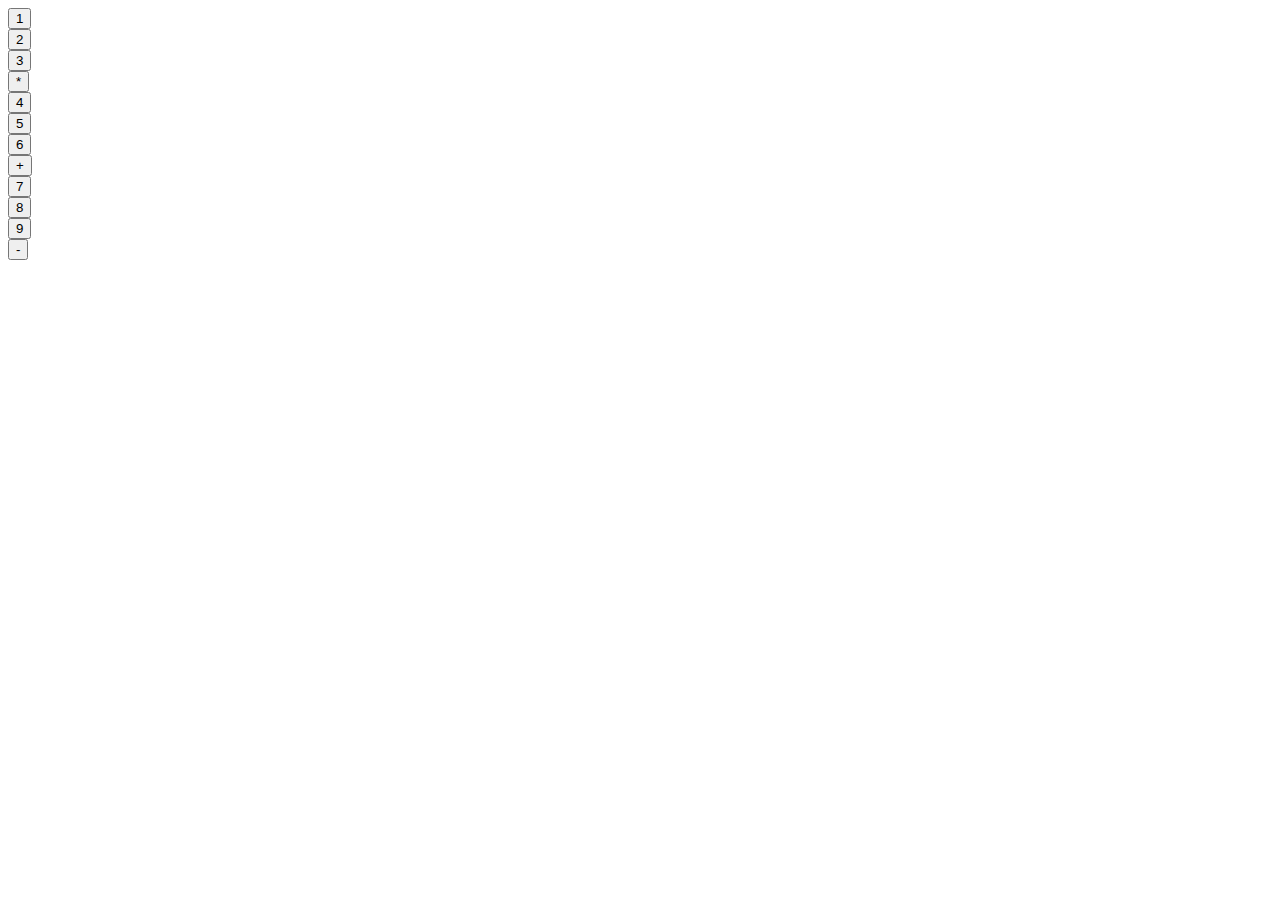
==== calculator/index.html @ 0dd35b08 "added index.html for calc project" ====
<!DOCTYPE html>
<html lang="en">

<head>
    <meta charset="UTF-8">
    <meta http-equiv="X-UA-Compatible" content="IE=edge">
    <meta name="viewport" content="width=device-width, initial-scale=1.0">
    <!-- CSS only -->
    <link href="https://cdn.jsdelivr.net/npm/bootstrap@5.2.0-beta1/dist/css/bootstrap.min.css" rel="stylesheet" integrity="sha384-0evHe/X+R7YkIZDRvuzKMRqM+OrBnVFBL6DOitfPri4tjfHxaWutUpFmBp4vmVor" crossorigin="anonymous">
    <link rel="stylesheet" href="style.css">
    <title>Document</title>
</head>
<div class="container-sm border">
    <div class="row">
        <div class="col-12 previous border"></div>
        <div class="col-12 current border"></div>
    </div>
    <div class="row">

        <div class="col-3"><button>1</button></div>
        <div class="col-3"><button>2</button></div>
        <div class="col-3"><button>3</button></div>
        <div class="col-3"><button>*</button></div>
        <div class="col-3"><button>4</button></div>
        <div class="col-3"><button>5</button></div>
        <div class="col-3"><button>6</button></div>
        <div class="col-3"><button>+</button></div>
        <div class="col-3"><button>7</button></div>
        <div class="col-3"><button>8</button></div>
        <div class="col-3"><button>9</button></div>
        <div class="col-3"><button>-</button></div>
    </div>
</div>

<body class="py-5">
    <script src="https://cdn.jsdelivr.net/npm/bootstrap@5.2.0-beta1/dist/js/bootstrap.bundle.min.js" integrity="sha384-pprn3073KE6tl6bjs2QrFaJGz5/SUsLqktiwsUTF55Jfv3qYSDhgCecCxMW52nD2" crossorigin="anonymous"></script>
</body>

</html>
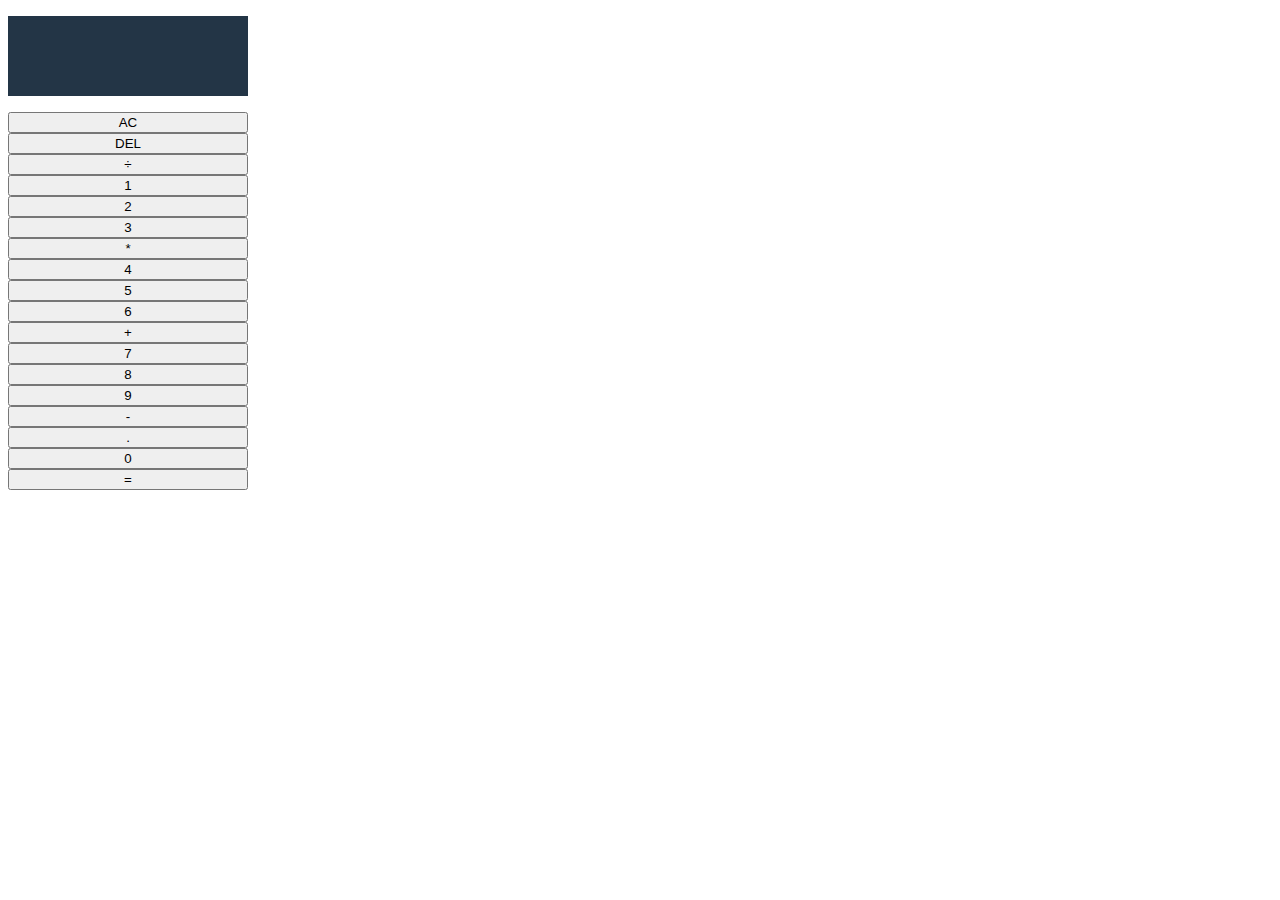
==== commit 647bc72c: "satisfactory apperance achieved" ====
--- a/calculator/index.html
+++ b/calculator/index.html
@@ -11,24 +11,30 @@
     <title>Document</title>
 </head>
 <div class="container-sm border">
-    <div class="row">
-        <div class="col-12 previous border"></div>
-        <div class="col-12 current border"></div>
+    <div class="row gx-1 screen">
+        <div class="col-12 previous"></div>
+        <div class="col-12 current"></div>
     </div>
-    <div class="row">
+    <div class="row gy-1 gx-1">
 
-        <div class="col-3"><button>1</button></div>
-        <div class="col-3"><button>2</button></div>
-        <div class="col-3"><button>3</button></div>
-        <div class="col-3"><button>*</button></div>
-        <div class="col-3"><button>4</button></div>
-        <div class="col-3"><button>5</button></div>
-        <div class="col-3"><button>6</button></div>
-        <div class="col-3"><button>+</button></div>
-        <div class="col-3"><button>7</button></div>
-        <div class="col-3"><button>8</button></div>
-        <div class="col-3"><button>9</button></div>
-        <div class="col-3"><button>-</button></div>
+        <div class="col-6"><button class="btn btn-info">AC</button></div>
+        <div class="col-3"><button class="btn btn-info">DEL</button></div>
+        <div class="col-3"><button class="btn btn-info">÷</button></div>
+        <div class="col-3"><button class="btn btn-primary">1</button></div>
+        <div class="col-3"><button class="btn btn-primary">2</button></div>
+        <div class="col-3"><button class="btn btn-primary">3</button></div>
+        <div class="col-3"><button class="btn btn-info">*</button></div>
+        <div class="col-3"><button class="btn btn-primary">4</button></div>
+        <div class="col-3"><button class="btn btn-primary">5</button></div>
+        <div class="col-3"><button class="btn btn-primary">6</button></div>
+        <div class="col-3"><button class="btn btn-info">+</button></div>
+        <div class="col-3"><button class="btn btn-primary">7</button></div>
+        <div class="col-3"><button class="btn btn-primary">8</button></div>
+        <div class="col-3"><button class="btn btn-primary">9</button></div>
+        <div class="col-3"><button class="btn btn-info">-</button></div>
+        <div class="col-3"><button class="btn btn-primary">.</button></div>
+        <div class="col-3"><button class="btn btn-primary">0</button></div>
+        <div class="col-6"><button class="btn btn-info">=</button></div>
     </div>
 </div>
 
--- a/calculator/style.css
+++ b/calculator/style.css
@@ -0,0 +1,30 @@
+.col-12 {
+    flex: 0 0 auto;
+    width: 100%;
+    height: 3em;
+}
+
+.container-sm {
+    width: 15em;
+}
+
+button {
+    width: 100%;
+}
+
+.previous {
+    height: 2em;
+    color: white;
+    background-color: rgb(35, 53, 70);
+}
+
+.current {
+    color: white;
+    background-color: rgb(35, 53, 70);
+}
+
+.screen {
+    background-color: rgb(35, 53, 70);
+    margin-bottom: 1em;
+    margin-top: 1em;
+}